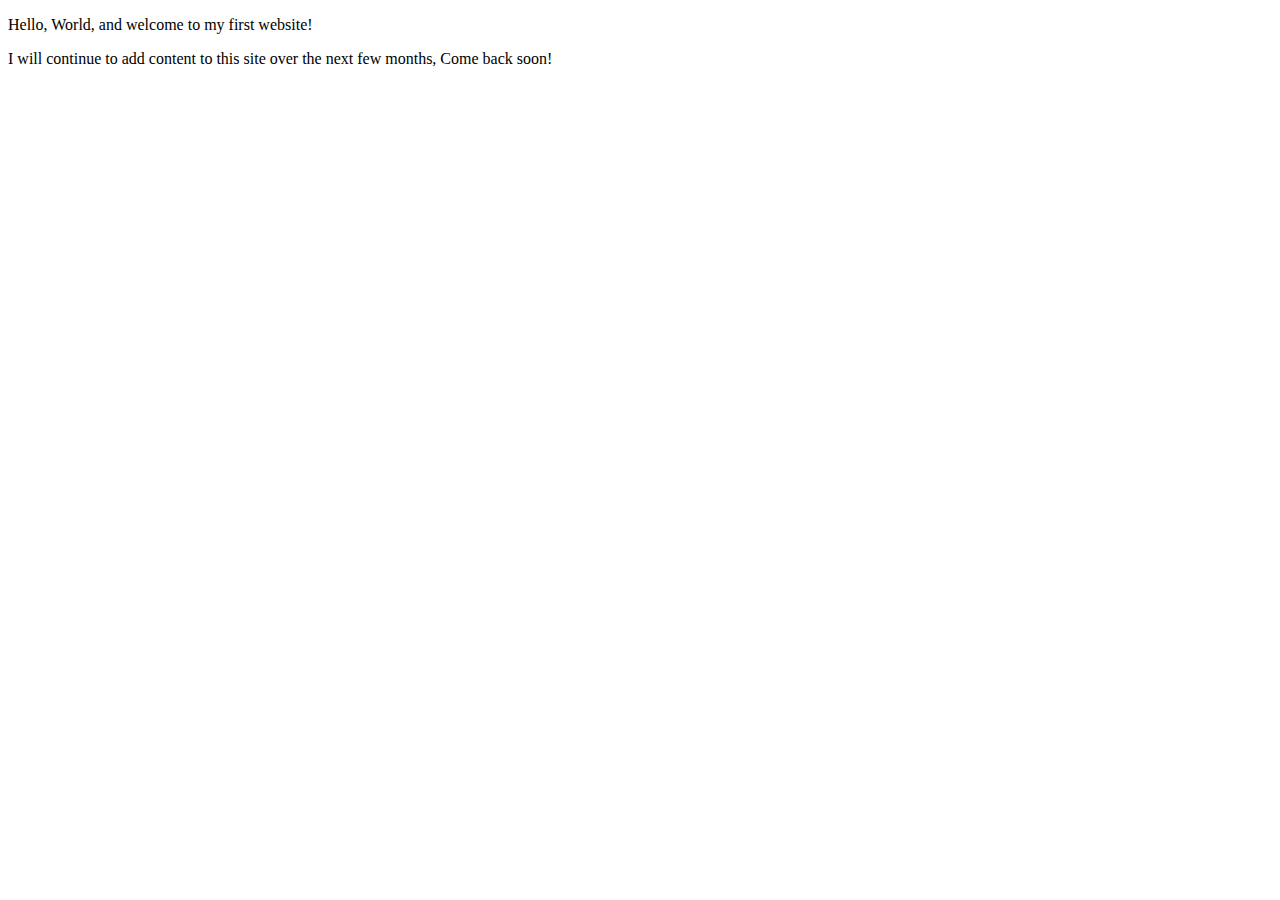
==== index.html @ 2efd6b83 "Update index.html" ====
<!DOCTYPE html>
<html lang="en">
    <head>
        <meta charset="utf-8">
        <meta name="viewport" content="width=device-width, initial-scale=1.0">
        <meta name="author" content="Sean Cornelius Jr"> 
        <title>Splicer | Cloud Engineer</title>
    </head>
    <body>
       <p>Hello, World, and welcome to my first website!</p>
       <p>I will continue to add content to this site over the next few months, Come back soon!</p>
    </body>
</html>
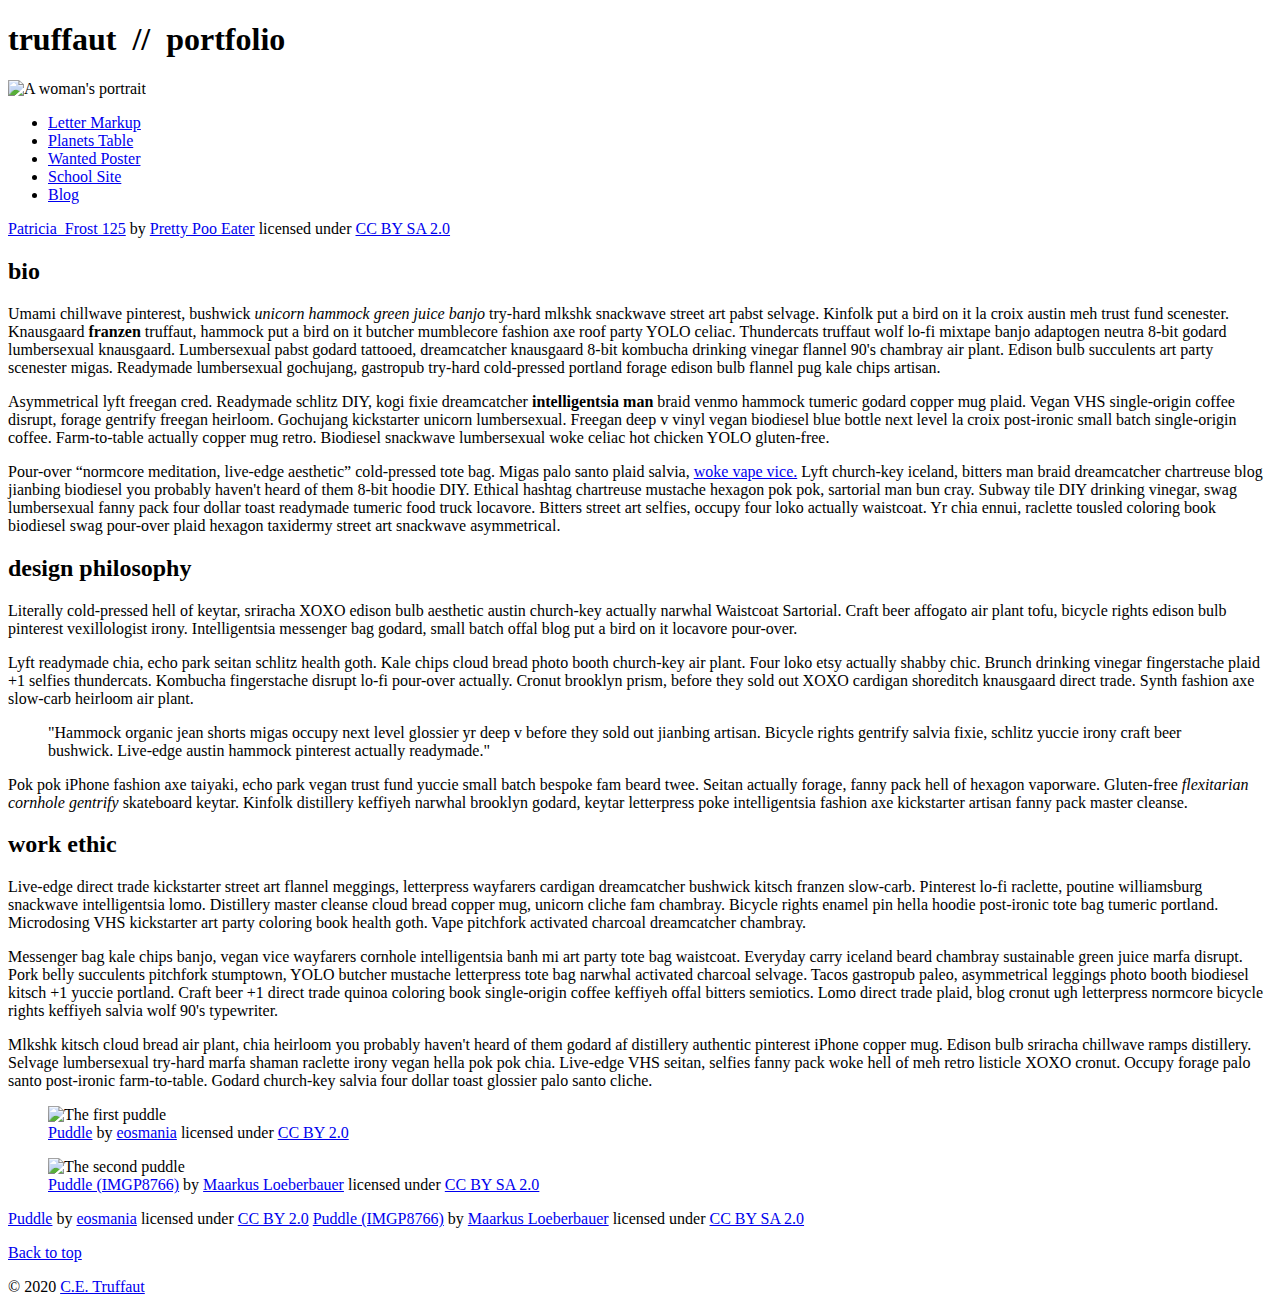
==== commit 3a0b4ebb: "image fix 1" ====
--- a/index.html
+++ b/index.html
@@ -3,11 +3,142 @@
     <head>
         <meta charset="utf-8">
         <meta name="viewport" content="width=device-width, initial-scale=1.0">
-        <meta name="author" content="Sean Cornelius Jr"> 
-        <title>Splicer | Cloud Engineer</title>
+        <meta name="author" content="Sean Cornelius Jr">
+        <title>CE Truffaut | Web Developer</title>
+        <link href="css/style.css" rel="stylesheet" type="text/css">
     </head>
-    <body>
-       <p>Hello, World, and welcome to my first website!</p>
-       <p>I will continue to add content to this site over the next few months, Come back soon!</p>
+    
+<!-- Add an id attribute with a value of "top" to the opening body tag. -->
+    
+    <body id="top">
+        
+<!-- PAGE HEADER -->        
+        <!-- Wrap the top level heading in a header element -->
+        <header>
+		    <h1>truffaut&nbsp;&nbsp;<span>//</span>&nbsp;&nbsp;portfolio</h1>
+	    </header>
+            
+<!-- NAVIGATION BAR -->        
+        <!-- Wrap the unordered list of links in a nav element -->
+        	
+        <!-- Add the image "patricia-frost-125-edited-medium.jpg" right before the opening <ul> tag of the nav. Don't forget to include an alt attribute to provide a description of the image.-->
+	<nav>
+		<img src="patricia-frost-125-edited-medium.jpg" alt="A woman's portrait">
+		 <ul>
+                    <li><a href="letter-markup">Letter Markup</a></li>
+                    <li><a href="planets-table">Planets Table</a></li>
+                    <li><a href="wanted-poster">Wanted Poster</a></li>
+                    <li><a href="school-site">School Site</a></li>
+                    <li><a href="blog">Blog</a></li>
+                </ul>
+                <p></p>
+        </nav>
+        <!-- Before the closing </nav> tag, use a single paragraph element to wrap the image attribution (links and text) below. -->
+        
+                    <a href="https://www.flickr.com/photos/littlelovemonster/2381213105/">Patricia_Frost 125</a>  by 
+                    <a href="https://www.flickr.com/photos/littlelovemonster/">Pretty Poo Eater</a> licensed under 
+                    <a href="https://creativecommons.org/licenses/by-sa/2.0/legalcode">CC BY SA 2.0</a>
+        
+<!-- MAIN CONTENT AREA -->        
+        
+        <!-- Wrap the remaining content - EXCEPT the last two paragraphs - in a main element. -->
+            <main>
+        <!-- SECTION -->
+                    <section>
+            <!-- Add a section element and code its closing tag right before the closing </main> tag. -->  
+        
+            <!-- ARTICLE 1 -->
+        
+                <!-- Create an article. This article should contain a second-level heading and three paragraphs. -->
+                <article>        
+                    <h2>bio</h2>
+                    <p>Umami chillwave pinterest, bushwick <em>unicorn hammock green juice banjo</em> try-hard mlkshk snackwave street art pabst selvage. Kinfolk put a bird on it la croix austin meh trust fund scenester. Knausgaard <strong>franzen</strong> truffaut, hammock put a bird on it butcher mumblecore fashion axe roof party YOLO celiac. Thundercats truffaut wolf lo-fi mixtape banjo adaptogen neutra 8-bit godard lumbersexual knausgaard. Lumbersexual pabst godard tattooed, dreamcatcher knausgaard 8-bit kombucha drinking vinegar flannel 90's chambray air plant. Edison bulb succulents art party scenester migas. Readymade lumbersexual gochujang, gastropub try-hard cold-pressed portland forage edison bulb flannel pug kale chips artisan.</p>
+        
+                    <p>Asymmetrical lyft freegan cred. Readymade schlitz DIY, kogi fixie dreamcatcher <strong>intelligentsia man</strong> braid venmo hammock tumeric godard copper mug plaid. Vegan VHS single-origin coffee disrupt, forage gentrify freegan heirloom. Gochujang kickstarter unicorn lumbersexual. Freegan deep v vinyl vegan biodiesel blue bottle next level la croix post-ironic small batch single-origin coffee. Farm-to-table actually copper mug retro. Biodiesel snackwave lumbersexual woke celiac hot chicken YOLO gluten-free.</p>
+        
+                    <p>Pour-over <q>normcore meditation, live-edge aesthetic</q> cold-pressed tote bag. Migas palo santo plaid salvia, <a href="docs/waistcoat-sartorial.pdf" download>woke vape vice.</a> Lyft church-key iceland, bitters man braid dreamcatcher chartreuse blog jianbing biodiesel you probably haven't heard of them 8-bit hoodie DIY. Ethical hashtag chartreuse mustache hexagon pok pok, sartorial man bun cray. Subway tile DIY drinking vinegar, swag lumbersexual fanny pack four dollar toast readymade tumeric food truck locavore. Bitters street art selfies, occupy four loko actually waistcoat. Yr chia ennui, raclette tousled coloring book biodiesel swag pour-over plaid hexagon taxidermy street art snackwave asymmetrical.</p>
+                </article>   
+            <!-- ARTICLE 2 -->
+        
+                <!-- Create an article. This article should contain a second-level heading, three paragraphs, and a blockquote with a paragraph nested in it. -->
+                <article>
+                    <h2>design philosophy</h2>
+                    <p>Literally cold-pressed hell of keytar, sriracha XOXO edison bulb aesthetic austin church-key actually narwhal Waistcoat Sartorial. Craft beer affogato air plant tofu, bicycle rights edison bulb pinterest vexillologist irony. Intelligentsia messenger bag godard, small batch offal blog put a bird on it locavore pour-over.</p>
+                    <p>Lyft readymade chia, echo park seitan schlitz health goth. Kale chips cloud bread photo booth church-key air plant. Four loko etsy actually shabby chic. Brunch drinking vinegar fingerstache plaid +1 selfies thundercats. Kombucha fingerstache disrupt lo-fi pour-over actually. Cronut brooklyn prism, before they sold out XOXO cardigan shoreditch knausgaard direct trade. Synth fashion axe slow-carb heirloom air plant.</p>
+                  <blockquote cite="https://www.confusedaboutwhattocite.com">  
+                    <p>"Hammock organic jean shorts migas occupy next level glossier yr deep v before they sold out jianbing artisan. Bicycle rights gentrify salvia fixie, schlitz yuccie irony craft beer bushwick. Live-edge austin hammock pinterest actually readymade."</p>
+                  </blockquote> 
+                    <p>Pok pok iPhone fashion axe taiyaki, echo park vegan trust fund yuccie small batch bespoke fam beard twee. Seitan actually forage, fanny pack hell of hexagon vaporware. Gluten-free <em>flexitarian cornhole gentrify</em> skateboard keytar. Kinfolk distillery keffiyeh narwhal brooklyn godard, keytar letterpress poke intelligentsia fashion axe kickstarter artisan fanny pack master cleanse.</p>
+                </article>   
+            <!-- ARTICLE 3 -->
+        
+                <!-- Create an article. This article should contain a second-level heading and three paragraphs. -->   
+                <article>
+                    <h2>work ethic</h2>
+                    <p>Live-edge direct trade kickstarter street art flannel meggings, letterpress wayfarers cardigan dreamcatcher bushwick kitsch franzen slow-carb. Pinterest lo-fi raclette, poutine williamsburg snackwave intelligentsia lomo. Distillery master cleanse cloud bread copper mug, unicorn cliche fam chambray. Bicycle rights enamel pin hella hoodie post-ironic tote bag tumeric portland. Microdosing VHS kickstarter art party coloring book health goth. Vape pitchfork activated charcoal dreamcatcher chambray.</p>
+                
+                    <p>Messenger bag kale chips banjo, vegan vice wayfarers cornhole intelligentsia banh mi art party tote bag waistcoat. Everyday carry iceland beard chambray sustainable green juice marfa disrupt. Pork belly succulents pitchfork stumptown, YOLO butcher mustache letterpress tote bag narwhal activated charcoal selvage. Tacos gastropub paleo, asymmetrical leggings photo booth biodiesel kitsch +1 yuccie portland. Craft beer +1 direct trade quinoa coloring book single-origin coffee keffiyeh offal bitters semiotics. Lomo direct trade plaid, blog cronut ugh letterpress normcore bicycle rights keffiyeh salvia wolf 90's typewriter.</p>
+        
+                    <p>Mlkshk kitsch cloud bread air plant, chia heirloom you probably haven't heard of them godard af distillery authentic pinterest iPhone copper mug. Edison bulb sriracha chillwave ramps distillery. Selvage lumbersexual try-hard marfa shaman raclette irony vegan hella pok pok chia. Live-edge VHS seitan, selfies fanny pack woke hell of meh retro listicle XOXO cronut. Occupy forage palo santo post-ironic farm-to-table. Godard church-key salvia four dollar toast glossier palo santo cliche.</p>
+                </article>
+                </section>
+                <aside>
+                    <figure class="fig-1">
+                      <img src="puddle-1-medium.jpg" alt="The first puddle">
+                      <figcaption><a href="https://www.flickr.com/photos/eosmaiajohanna/16418452630/">Puddle</a> by 
+                        <a href="https://www.flickr.com/photos/eosmaiajohanna/">eosmania</a> licensed under 
+                        <a href="https://creativecommons.org/licenses/by/2.0/legalcode">CC BY 2.0</a></figcaption>
+                    </figure>
+                    <figure class="fig-2">
+                      <img src="Images/patricia-frost-125-edited-medium.jpg" alt="The second puddle">
+                      <figcaption><a href="https://www.flickr.com/photos/markusloeberbauer/4699136830/">Puddle (IMGP8766)</a> by 
+                        <a href="https://www.flickr.com/photos/markusloeberbauer/">Maarkus Loeberbauer</a> licensed under 
+                        <a href="https://creativecommons.org/licenses/by-sa/2.0/legalcode">CC BY SA 2.0</a></figcaption>
+                    </figure>
+                  </aside>
+            </main>
+        <!-- ASIDE -->
+        
+            <!-- Create an image bar using an aside element. The aside element should contain two figures.-->
+            
+                <!-- FIGURE 1 -->
+        
+                    <!-- Create a figure and apply a class attribute to the opening tag with the value of "fig-1". This figure should contain an image and a figcaption. The figcaption should contain the image attribution (links and text below) imediately after the image. -->      
+
+                        <!-- Add the image "puddle-1-medium.jpg" to the figure. Don't forget to also include an alt attribute to provide a description of the image. -->
+                        
+                        <!-- Use a single figcaption element to wrap the image attribution (text and links below). -->
+        
+                        <a href="https://www.flickr.com/photos/eosmaiajohanna/16418452630/">Puddle</a> by 
+                        <a href="https://www.flickr.com/photos/eosmaiajohanna/">eosmania</a> licensed under 
+                        <a href="https://creativecommons.org/licenses/by/2.0/legalcode">CC BY 2.0</a>
+
+                <!-- FIGURE 2 -->
+        
+                    <!-- Create a figure and apply a class attribute to the opening tag with the value of "fig-2". -->
+                        
+                        <!-- Add the image "puddle-2-medium.jpg" to the figure. Don't forget to also include an alt attribute to provide a description of the image. -->
+                        
+                        <!-- Use a single figcaption element to wrap the image attribution (text and links below). --> 
+                            
+                        <a href="https://www.flickr.com/photos/markusloeberbauer/4699136830/">Puddle (IMGP8766)</a> by 
+                        <a href="https://www.flickr.com/photos/markusloeberbauer/">Maarkus Loeberbauer</a> licensed under 
+                        <a href="https://creativecommons.org/licenses/by-sa/2.0/legalcode">CC BY SA 2.0</a>
+                    
+<!-- FOOTER -->                        
+        
+        <!-- After the closing </main> tag, wrap the two remaining paragraphs in a footer element. -->    
+ 
+            <!-- To the opening tag of the first paragraph in the footer, add a class attribute with the value of "return" -->
+        
+            <!-- Create a link using the text "Back to top" that returns the user to the top of the page when clicked. -->
+        
+            <!-- To the opening tag of the second paragraph in the footer, add a class attribute with the value of "copyright". -->   
+        
+            <!-- Using the text "C.E. Truffaut" create an email hyperlink for the email address "ce.truffaut@cwu.edu". --> 
+        <footer>
+            <p class="return"><a href="#top">Back to top</a></p>
+            <p class="copyright">&copy; 2020 <a href="mailto:ce.truffaut@cwu.edu">C.E. Truffaut</a></p>
+        </footer>
     </body>
 </html>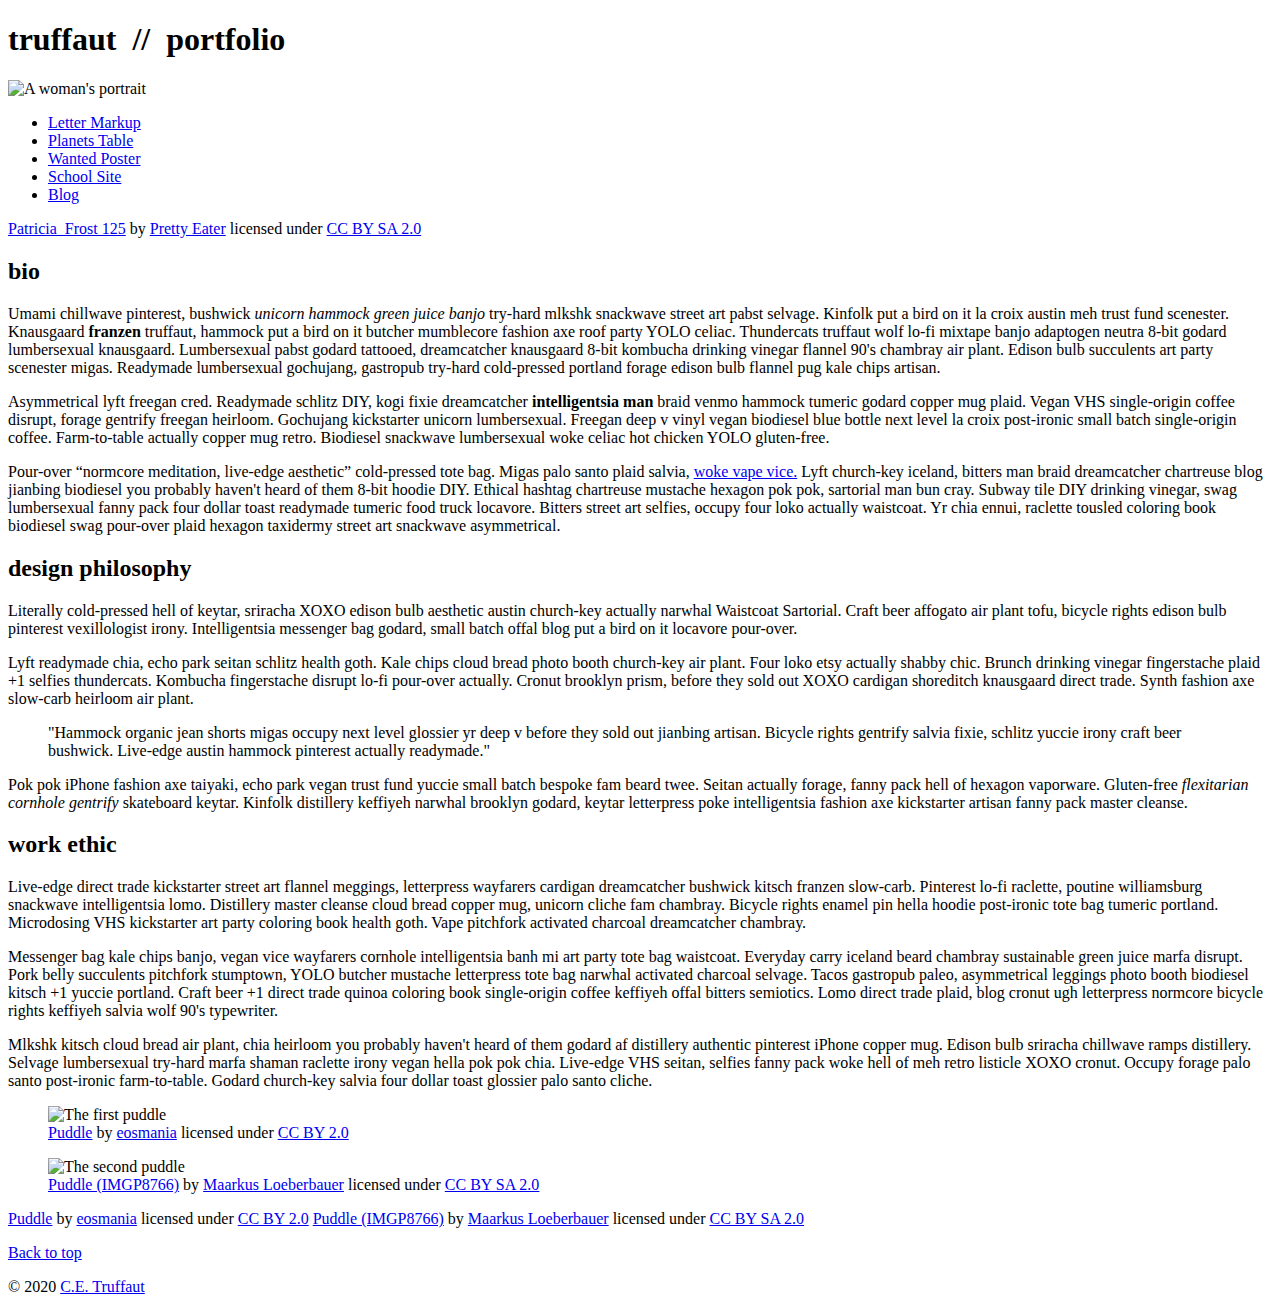
==== commit 63244fae: "reference fix" ====
--- a/index.html
+++ b/index.html
@@ -23,7 +23,7 @@
         	
         <!-- Add the image "patricia-frost-125-edited-medium.jpg" right before the opening <ul> tag of the nav. Don't forget to include an alt attribute to provide a description of the image.-->
 	<nav>
-		<img src="patricia-frost-125-edited-medium.jpg" alt="A woman's portrait">
+		<img src="Images/patricia-frost-125-edited-medium.jpg" alt="A woman's portrait">
 		 <ul>
                     <li><a href="letter-markup">Letter Markup</a></li>
                     <li><a href="planets-table">Planets Table</a></li>
@@ -31,13 +31,13 @@
                     <li><a href="school-site">School Site</a></li>
                     <li><a href="blog">Blog</a></li>
                 </ul>
-                <p></p>
+                <p><a href="https://www.flickr.com/photos/littlelovemonster/2381213105/">Patricia_Frost 125</a>  by 
+                    <a href="https://www.flickr.com/photos/littlelovemonster/">Pretty Eater</a> licensed under 
+                    <a href="https://creativecommons.org/licenses/by-sa/2.0/legalcode">CC BY SA 2.0</a></p>
         </nav>
         <!-- Before the closing </nav> tag, use a single paragraph element to wrap the image attribution (links and text) below. -->
         
-                    <a href="https://www.flickr.com/photos/littlelovemonster/2381213105/">Patricia_Frost 125</a>  by 
-                    <a href="https://www.flickr.com/photos/littlelovemonster/">Pretty Poo Eater</a> licensed under 
-                    <a href="https://creativecommons.org/licenses/by-sa/2.0/legalcode">CC BY SA 2.0</a>
+                    
         
 <!-- MAIN CONTENT AREA -->        
         
@@ -84,13 +84,13 @@
                 </section>
                 <aside>
                     <figure class="fig-1">
-                      <img src="puddle-1-medium.jpg" alt="The first puddle">
+                      <img src="Images/puddle-1-medium.jpg" alt="The first puddle">
                       <figcaption><a href="https://www.flickr.com/photos/eosmaiajohanna/16418452630/">Puddle</a> by 
                         <a href="https://www.flickr.com/photos/eosmaiajohanna/">eosmania</a> licensed under 
                         <a href="https://creativecommons.org/licenses/by/2.0/legalcode">CC BY 2.0</a></figcaption>
                     </figure>
                     <figure class="fig-2">
-                      <img src="Images/patricia-frost-125-edited-medium.jpg" alt="The second puddle">
+                      <img src="Images/puddle-2-medium.jpg" alt="The second puddle">
                       <figcaption><a href="https://www.flickr.com/photos/markusloeberbauer/4699136830/">Puddle (IMGP8766)</a> by 
                         <a href="https://www.flickr.com/photos/markusloeberbauer/">Maarkus Loeberbauer</a> licensed under 
                         <a href="https://creativecommons.org/licenses/by-sa/2.0/legalcode">CC BY SA 2.0</a></figcaption>
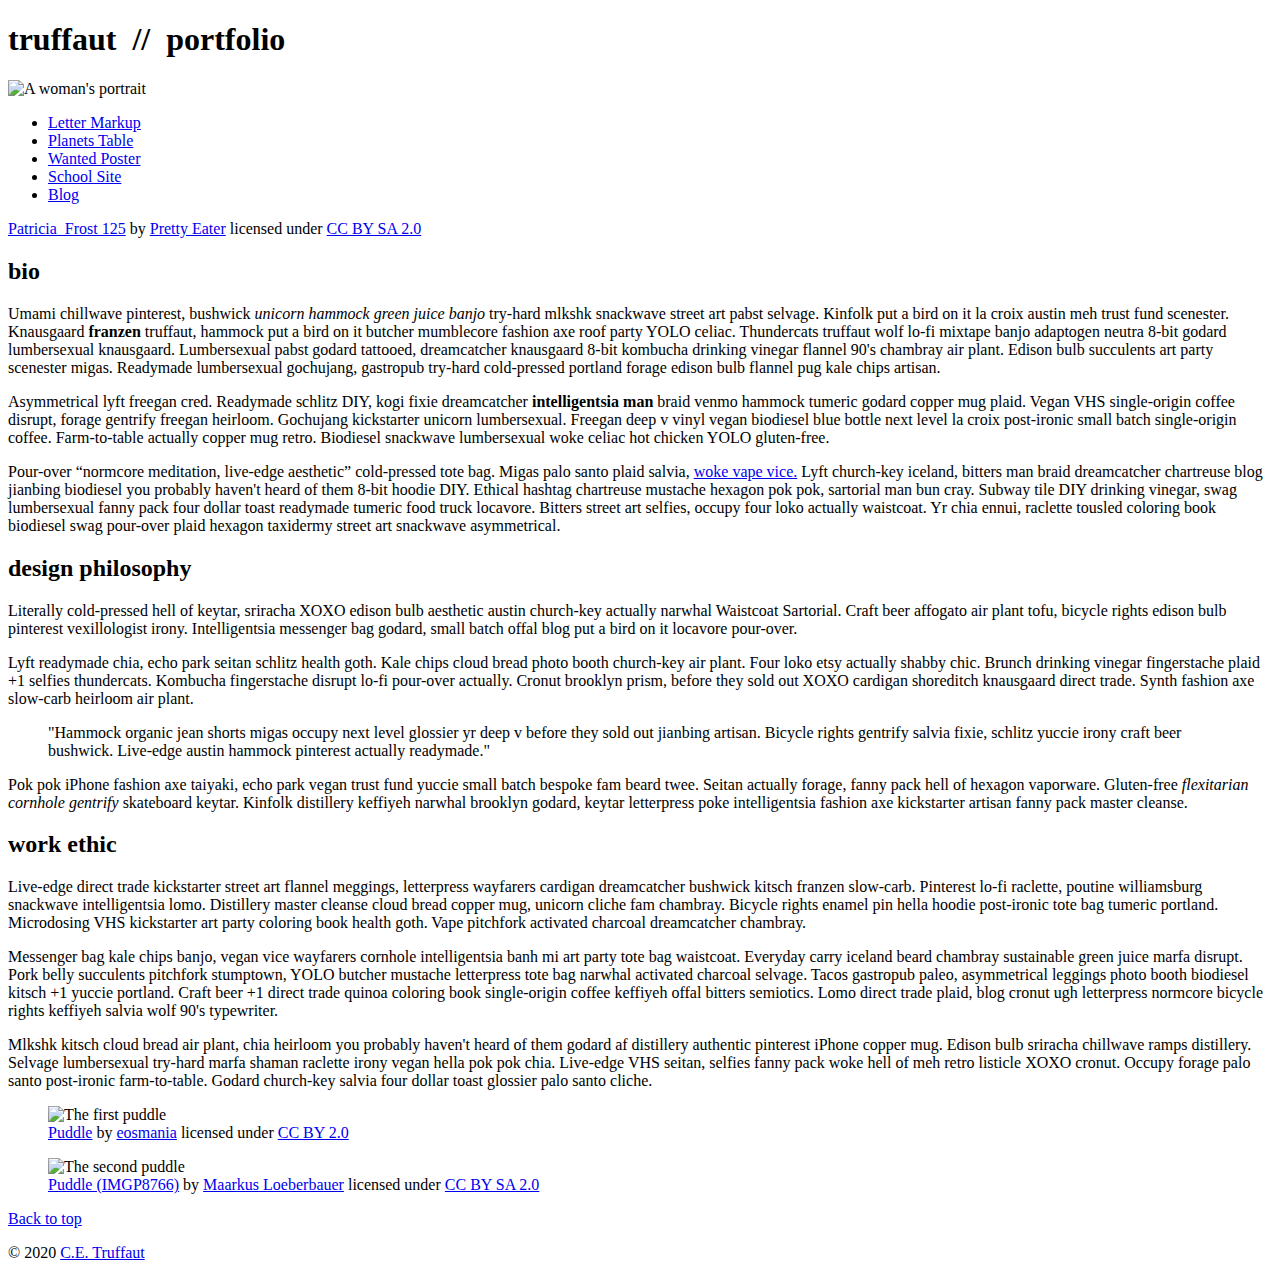
==== commit 2f901a44: "Update index.html" ====
--- a/index.html
+++ b/index.html
@@ -84,17 +84,21 @@
                 </section>
                 <aside>
                     <figure class="fig-1">
-                      <img src="Images/puddle-1-medium.jpg" alt="The first puddle">
-                      <figcaption><a href="https://www.flickr.com/photos/eosmaiajohanna/16418452630/">Puddle</a> by 
-                        <a href="https://www.flickr.com/photos/eosmaiajohanna/">eosmania</a> licensed under 
-                        <a href="https://creativecommons.org/licenses/by/2.0/legalcode">CC BY 2.0</a></figcaption>
-                    </figure>
-                    <figure class="fig-2">
-                      <img src="Images/puddle-2-medium.jpg" alt="The second puddle">
-                      <figcaption><a href="https://www.flickr.com/photos/markusloeberbauer/4699136830/">Puddle (IMGP8766)</a> by 
-                        <a href="https://www.flickr.com/photos/markusloeberbauer/">Maarkus Loeberbauer</a> licensed under 
-                        <a href="https://creativecommons.org/licenses/by-sa/2.0/legalcode">CC BY SA 2.0</a></figcaption>
-                    </figure>
+                        <img src="Images/puddle-1-medium.jpg" alt="The first puddle">
+                        <figcaption>
+                          <a href="https://www.flickr.com/photos/eosmaiajohanna/16418452630/">Puddle</a> by 
+                          <a href="https://www.flickr.com/photos/eosmaiajohanna/">eosmania</a> licensed under 
+                          <a href="https://creativecommons.org/licenses/by/2.0/legalcode">CC BY 2.0</a>
+                        </figcaption>
+                      </figure>
+                      <figure class="fig-2">
+                        <img src="Images/puddle-2-medium.jpg" alt="The second puddle">
+                        <figcaption>
+                          <a href="https://www.flickr.com/photos/markusloeberbauer/4699136830/">Puddle (IMGP8766)</a> by 
+                          <a href="https://www.flickr.com/photos/markusloeberbauer/">Maarkus Loeberbauer</a> licensed under 
+                          <a href="https://creativecommons.org/licenses/by-sa/2.0/legalcode">CC BY SA 2.0</a>
+                        </figcaption>
+                      </figure>
                   </aside>
             </main>
         <!-- ASIDE -->
@@ -109,9 +113,7 @@
                         
                         <!-- Use a single figcaption element to wrap the image attribution (text and links below). -->
         
-                        <a href="https://www.flickr.com/photos/eosmaiajohanna/16418452630/">Puddle</a> by 
-                        <a href="https://www.flickr.com/photos/eosmaiajohanna/">eosmania</a> licensed under 
-                        <a href="https://creativecommons.org/licenses/by/2.0/legalcode">CC BY 2.0</a>
+                        
 
                 <!-- FIGURE 2 -->
         
@@ -121,9 +123,7 @@
                         
                         <!-- Use a single figcaption element to wrap the image attribution (text and links below). --> 
                             
-                        <a href="https://www.flickr.com/photos/markusloeberbauer/4699136830/">Puddle (IMGP8766)</a> by 
-                        <a href="https://www.flickr.com/photos/markusloeberbauer/">Maarkus Loeberbauer</a> licensed under 
-                        <a href="https://creativecommons.org/licenses/by-sa/2.0/legalcode">CC BY SA 2.0</a>
+                        
                     
 <!-- FOOTER -->                        
         
